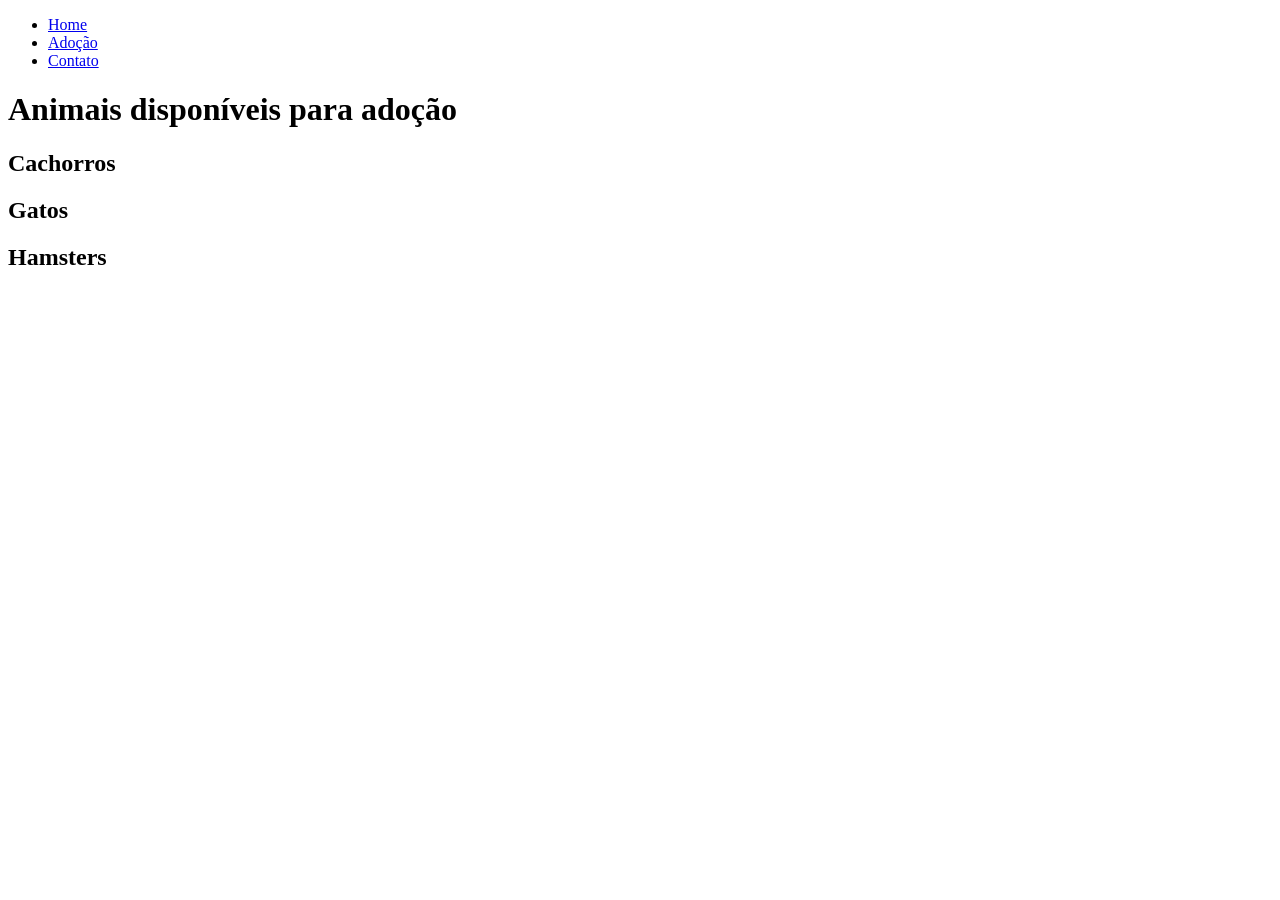
==== Páginas/adocao.html @ 8ac775d2 "organização de seções" ====
<!DOCTYPE html>
<html lang="pt-br">
<head>
    <meta charset="UTF-8">
    <meta name="viewport" content="width=device-width, initial-scale=1.0">
    <title>Página de Adoção de animais</title>
</head>
<body>
    <ul>
        <li><a href="../index.html">Home</a></li>
        <li><a href="#">Adoção</a></li>
        <li><a href=".../páginas/contato.html">Contato</a></li>
    </ul>
    <h1>Animais disponíveis para adoção</h1>
    <h2>Cachorros</h2> 
    <h2>Gatos</h2>
    <h2>Hamsters</h2>
</body>
</html>
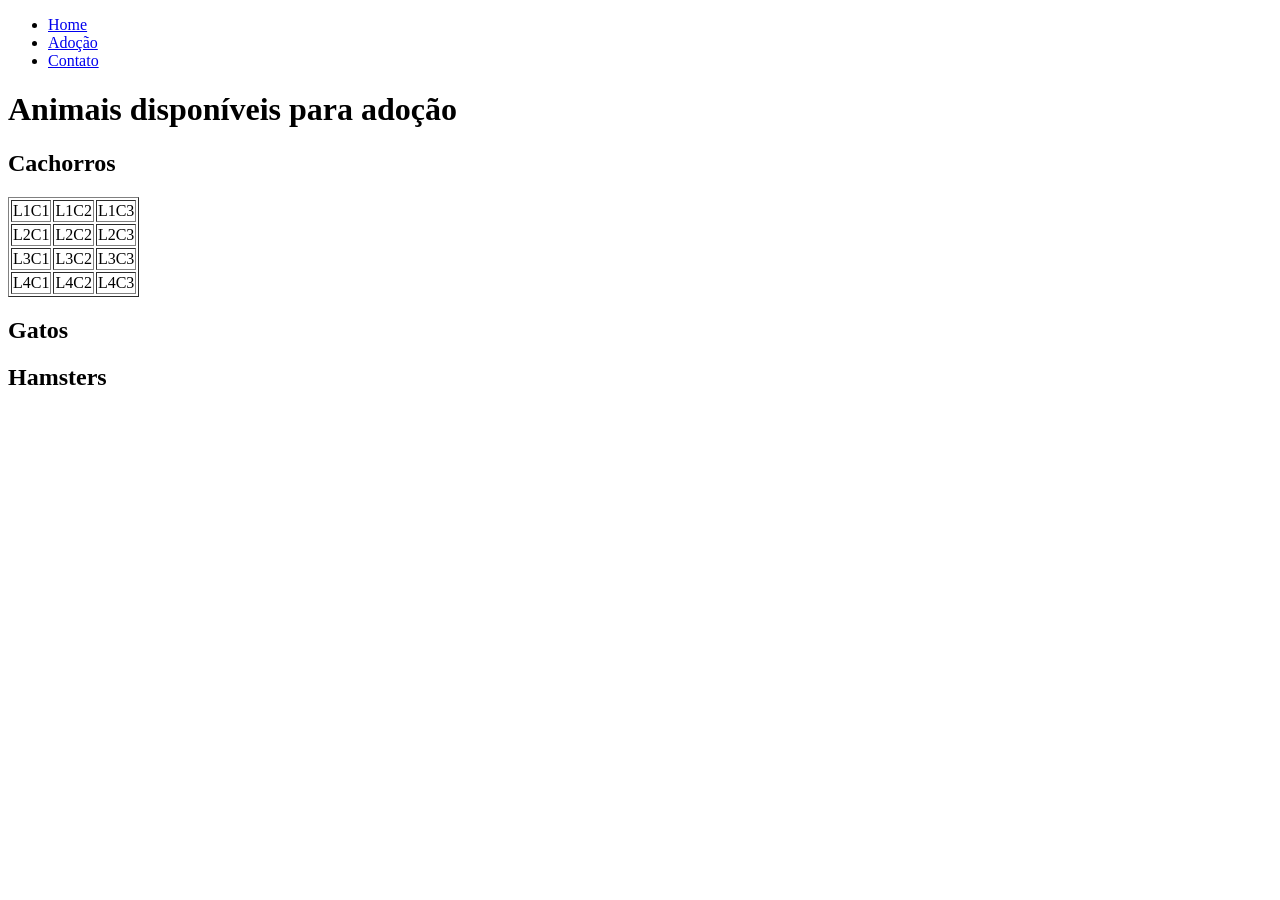
==== commit ee6878be: "att" ====
--- a/Páginas/adocao.html
+++ b/Páginas/adocao.html
@@ -6,14 +6,50 @@
     <title>Página de Adoção de animais</title>
 </head>
 <body>
-    <ul>
-        <li><a href="../index.html">Home</a></li>
-        <li><a href="#">Adoção</a></li>
-        <li><a href=".../páginas/contato.html">Contato</a></li>
-    </ul>
-    <h1>Animais disponíveis para adoção</h1>
-    <h2>Cachorros</h2> 
-    <h2>Gatos</h2>
-    <h2>Hamsters</h2>
+    <header>
+        <ul>
+            <li><a href="../index.html">Home</a></li>
+            <li><a href="#">Adoção</a></li>
+            <li><a href=".../páginas/contato.html">Contato</a></li>
+        </ul>
+    </header>
+    <main>
+        <h1>Animais disponíveis para adoção</h1>
+        <h2>Cachorros</h2>
+        <table border="1">
+            <thead>
+                <tr>
+                    <td>L1C1</td>
+                    <td>L1C2</td>
+                    <td>L1C3</td>
+                </tr>
+            </thead>
+            <tbody>
+                <tr>
+                    <td>L2C1</td>
+                    <td>L2C2</td>
+                    <td>L2C3</td>
+                </tr>
+                <tr>
+                    <td>L3C1</td>
+                    <td>L3C2</td>
+                    <td>L3C3</td>
+                </tr>
+                <tr>
+                    <td>L4C1</td>
+                    <td>L4C2</td>
+                    <td>L4C3</td>
+                </tr>
+            </tbody>
+            <tfoot>
+
+            </tfoot>
+        </table> 
+        <h2>Gatos</h2>
+        <h2>Hamsters</h2>
+    </main>
+    <footer>
+
+    </footer>
 </body>
 </html>
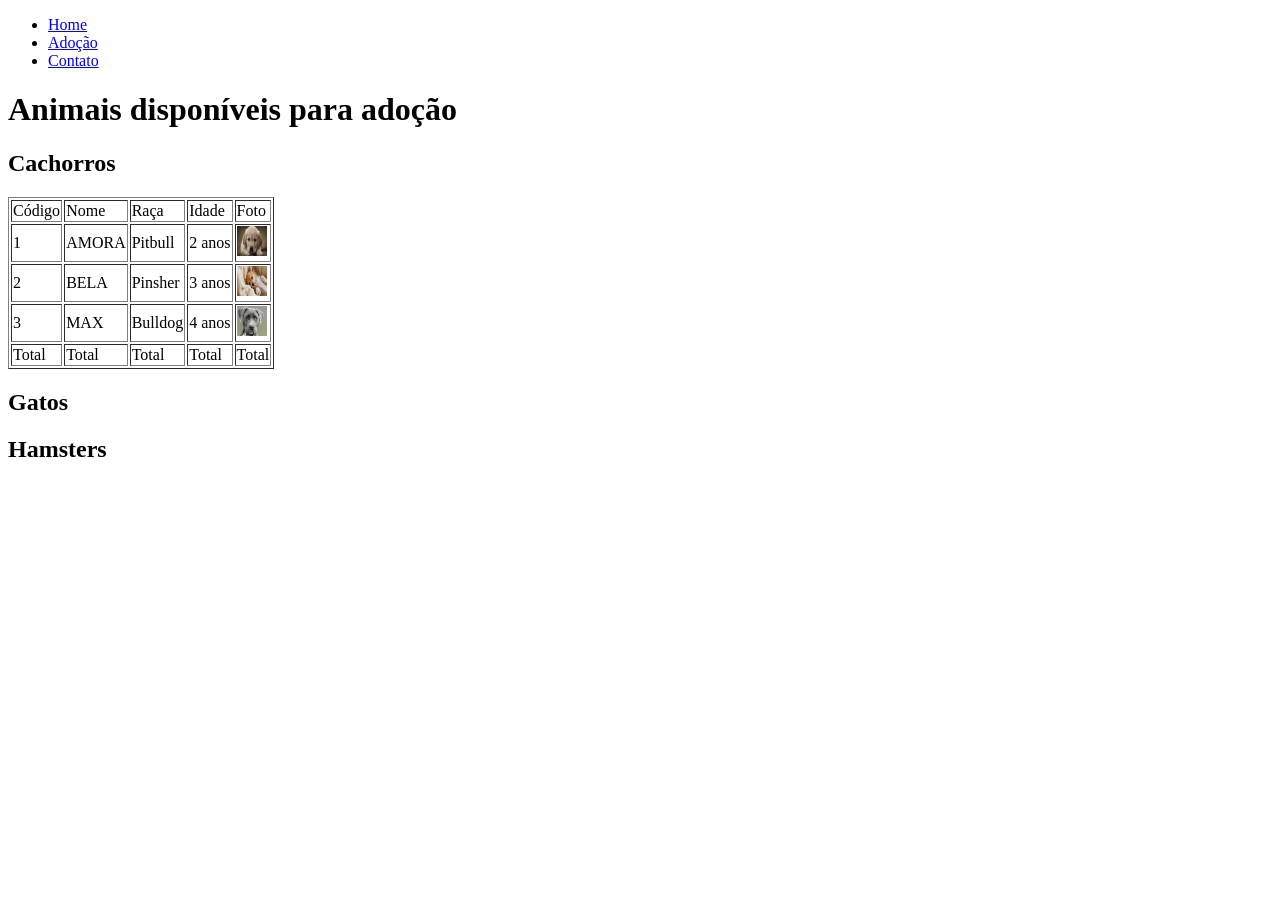
==== commit 522b4191: "links" ====
--- a/Páginas/adocao.html
+++ b/Páginas/adocao.html
@@ -19,30 +19,44 @@
         <table border="1">
             <thead>
                 <tr>
-                    <td>L1C1</td>
-                    <td>L1C2</td>
-                    <td>L1C3</td>
+                    <td>Código</td>
+                    <td>Nome</td>
+                    <td>Raça</td>
+                    <td>Idade</td>
+                    <td>Foto</td>
                 </tr>
             </thead>
             <tbody>
                 <tr>
-                    <td>L2C1</td>
-                    <td>L2C2</td>
-                    <td>L2C3</td>
+                    <td>1</td>
+                    <td>AMORA</td>
+                    <td>Pitbull</td>
+                    <td>2 anos</td>
+                    <td><a href="../Imagens/AMORA.jpg" target="_blank"><img src="../Imagens/AMORA.jpg" alt="" width="30px" height="30px"></a></td>
                 </tr>
                 <tr>
-                    <td>L3C1</td>
-                    <td>L3C2</td>
-                    <td>L3C3</td>
+                    <td>2</td>
+                    <td>BELA</td>
+                    <td>Pinsher</td>
+                    <td>3 anos</td>
+                    <td><img src="../Imagens/BELA.jpg" alt="" width="30px" height="30px"></td>
                 </tr>
                 <tr>
-                    <td>L4C1</td>
-                    <td>L4C2</td>
-                    <td>L4C3</td>
-                </tr>
+                    <td>3</td>
+                    <td>MAX</td>
+                    <td>Bulldog</td>
+                    <td>4 anos</td>
+                    <td><img src="../Imagens/MAX.jpg" alt="" width="30px" height="30px"></td>
+                </tr>                
             </tbody>
             <tfoot>
-
+                <tr>                    
+                    <td>Total</td>
+                    <td>Total</td>
+                    <td>Total</td>
+                    <td>Total</td>
+                    <td>Total</td>
+                </tr>
             </tfoot>
         </table> 
         <h2>Gatos</h2>
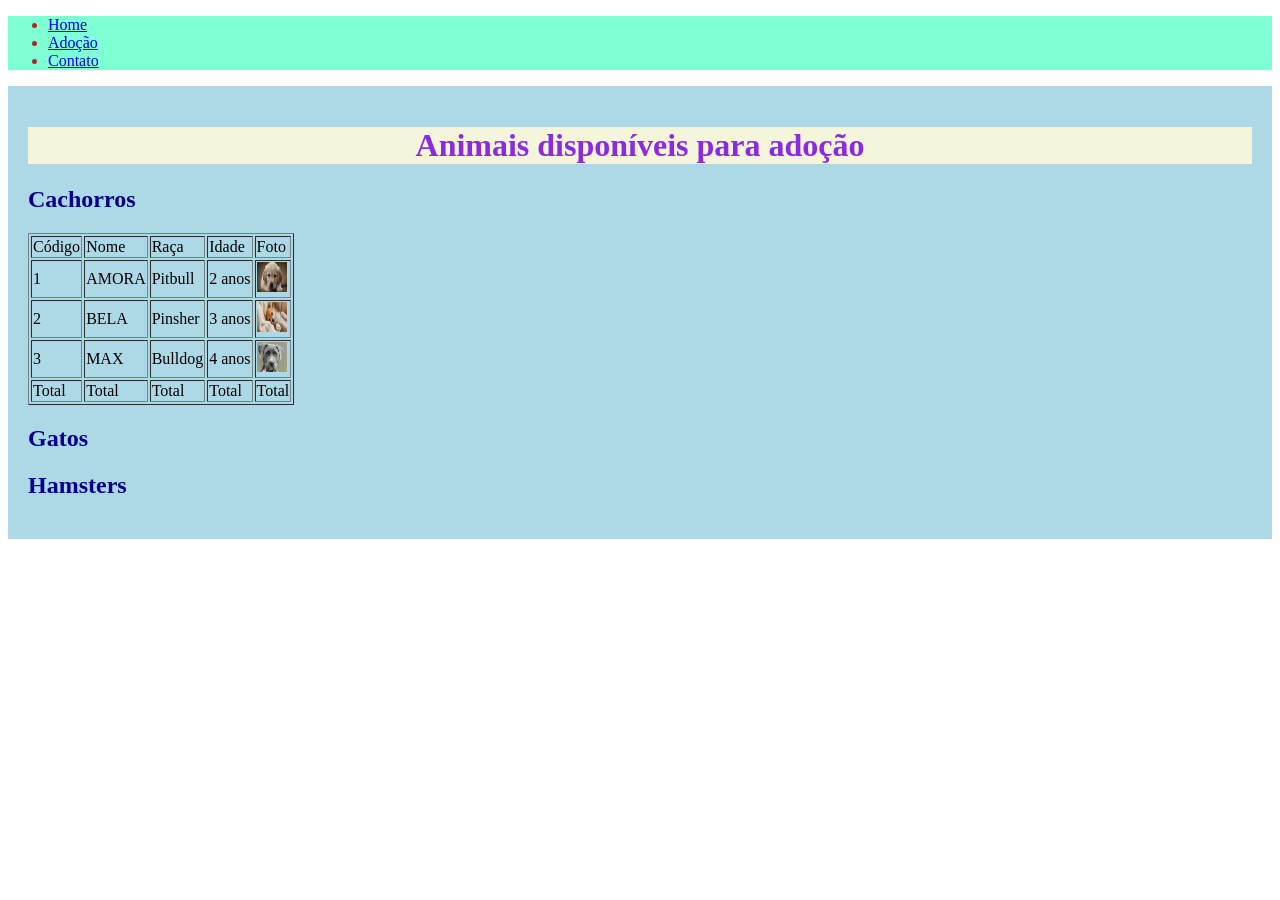
==== commit 31970734: "css" ====
--- a/Páginas/adocao.html
+++ b/Páginas/adocao.html
@@ -4,6 +4,7 @@
     <meta charset="UTF-8">
     <meta name="viewport" content="width=device-width, initial-scale=1.0">
     <title>Página de Adoção de animais</title>
+    <link rel="stylesheet" href="../CSS/estilo.css">
 </head>
 <body>
     <header>
--- a/CSS/estilo.css
+++ b/CSS/estilo.css
@@ -0,0 +1,44 @@
+header{
+    background-color: aquamarine;
+    color: brown;
+}
+
+h1{
+    text-align: center;
+    background-color: beige;
+    color: blueviolet;
+}
+
+main{
+    background-color: lightblue;
+    color: black;
+    padding: 20px;
+}
+
+h2{
+    color: darkblue;
+}
+
+#destaques{
+    color: red;
+}
+
+footer p{
+    font-size: 50px;
+    line-height: 1.5;
+}  /*Altera todos os paragráfos que estão dentro do elemento footer, ou seja, o parágrafo do rodapé.*/
+
+.paragrafo_grande{
+    font-size: 50px;
+    line-height: 1.5;
+    background-color: green;
+} /*Altera apenas os parágrafos que possuem a classe "paragrafo_grande".*/
+
+
+.impar{
+    background-color: rgb(11, 7, 202);
+}
+
+.par{
+    background-color: rgb(202, 14, 7);
+}
